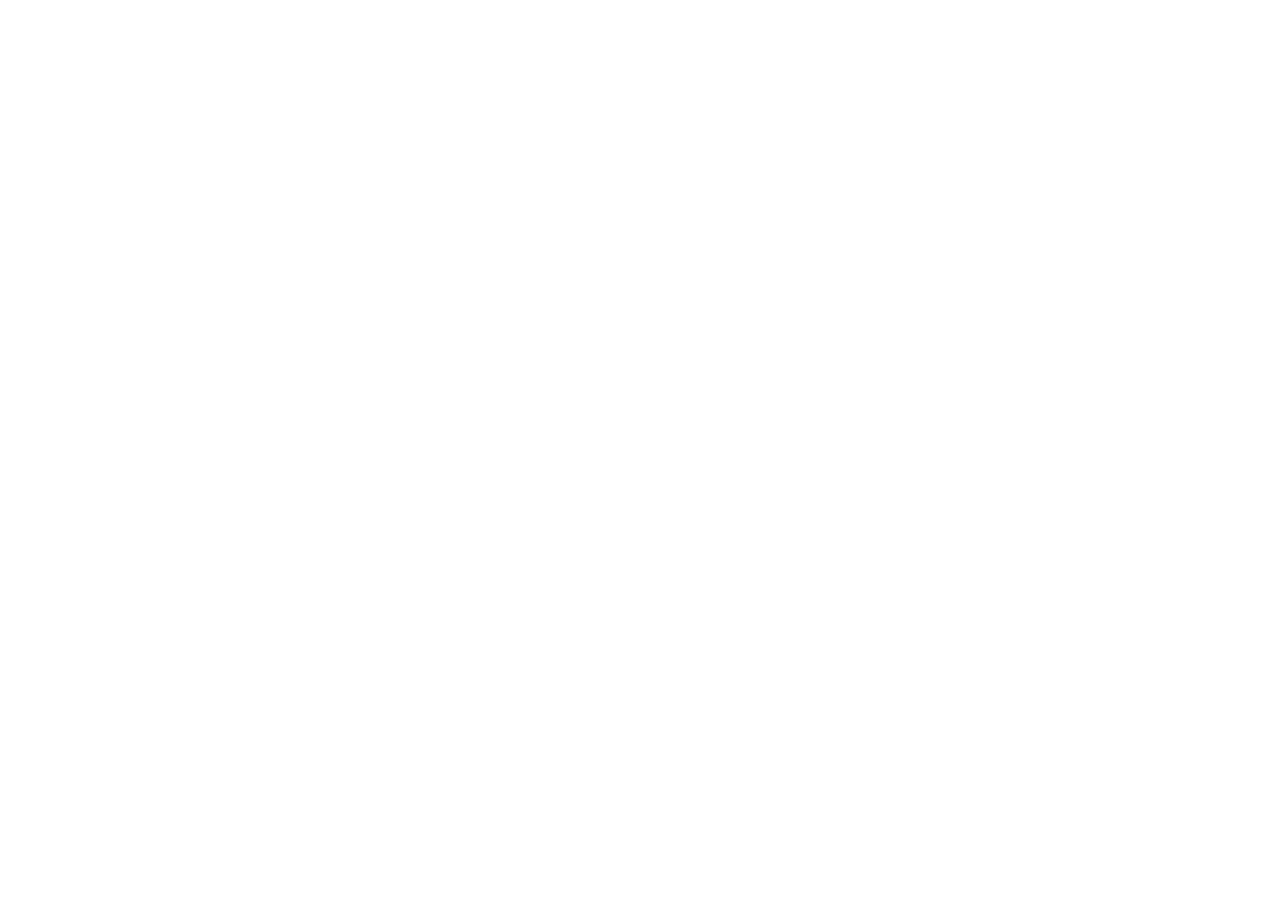
==== Task_1/index.html @ a0396e47 "first commit" ====
<!DOCTYPE html>
<html lang="en">
  <head>
    <meta charset="UTF-8">
    <meta name="viewport" content="width=device-width, initial-scale=1.0">
    <title>Task 1</title>
  </head>
  <body>
    

    <script>
    
    </script>
  </body>
</html>
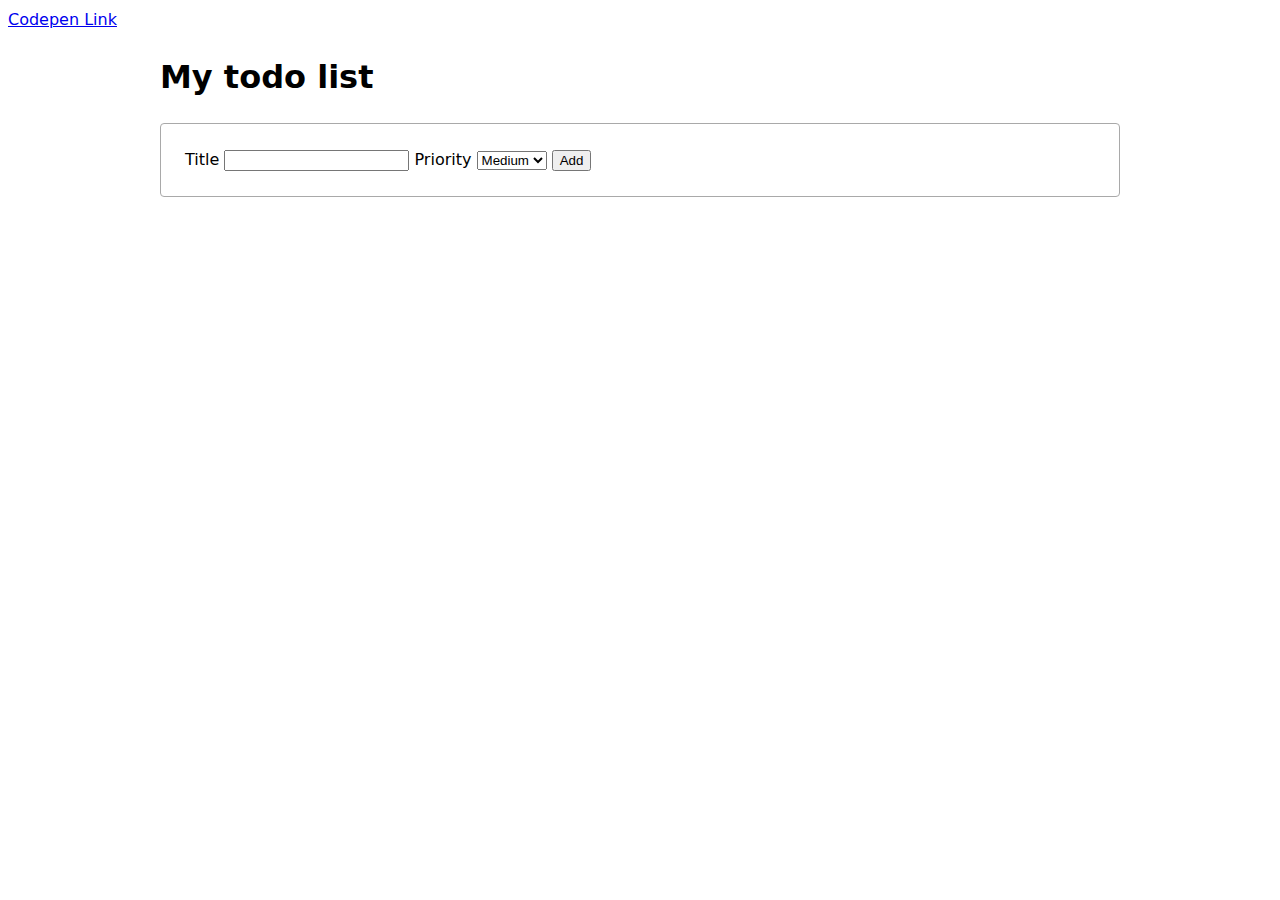
==== commit adf0dfd1: "All Done" ====
--- a/Task_1/index.html
+++ b/Task_1/index.html
@@ -3,13 +3,48 @@
   <head>
     <meta charset="UTF-8">
     <meta name="viewport" content="width=device-width, initial-scale=1.0">
+    <link rel="stylesheet" href="../Task_6/style.css">
     <title>Task 1</title>
   </head>
   <body>
+    <a href="https://codepen.io/andrushka/pen/dyvVvmr?editors=1011">Codepen Link</a>
+    <main class="container">
+      <h1>My todo list</h1>
+      
+      <form id="todo">
+        <label for="title">Title</label>
+        <input type="text" name="title" id="title" required>
+        <label for="priority">Priority</label>
+        <select name="priority" id="priority">
+          <option value="low">Low</option>
+          <option value="medium" selected>Medium</option>
+          <option value="high">High</option>
+        </select>
+        <button>Add</button>
+      </form>
     
+      <ul id="todo-pane"></ul>
+    </main>
 
     <script>
-    
+      // Modify the code below to set the variables appropriately.
+
+      // Get the form by ID from the forms collection.
+      const form = false;
+      // Get the todo pane (the 'ul' element).
+      const todoPane = false;
+      // Get the text input for the title.
+      const titleInput = false;
+      // Get the priority select element.
+      const prioritySelect = false;
+      // Get a list of all elements with the 'todo' class.
+      const allTodos = false;
+
+      console.log('form:', form);
+      console.log('todoPane:', todoPane);
+      console.log('titleInput:', titleInput);
+      console.log('prioritySelect:', prioritySelect);
+      console.log('allTodos:', allTodos);
     </script>
   </body>
 </html>--- a/Task_6/style.css
+++ b/Task_6/style.css
@@ -0,0 +1,64 @@
+body {
+  font-family: sans;
+  line-height: 1.5;
+}
+
+/* Limit the maximum width regardless of window size */
+.container {
+  max-width: 60em;
+  margin-left: auto;
+  margin-right: auto;
+}
+
+/* The form */
+#todo {
+  border: solid thin darkgray;
+  padding: 1.5em;
+  border-radius: 0.25em;
+}
+
+/* The unordered list containing the todos */
+#todo-pane {
+  padding: 0;
+}
+
+/* The todos themselves */
+#todo-pane li {
+  display: flex;
+  max-width: 20em;
+  align-items: center;
+  background-color: lightyellow;
+  border: thin orange solid;
+  border-radius: 0.25em;
+  padding: 0.5em;
+  margin: 1em 0;
+}
+
+/* A todo that was just created */
+.just-created {
+  box-shadow: 0 0 20px 1px orange;
+}
+
+/* The image of a flag within a todo */
+#todo-pane li img {
+  width: 1em;
+  padding-right: 1rem;
+}
+
+/* The small text in the footer */
+small {
+  font-size: small;
+  font-style: italic;
+}
+
+img {
+  margin-left: 25px;
+}
+
+li {
+  cursor: pointer;
+}
+
+li:hover {
+  box-shadow: 0 0 20px 1px red;
+}